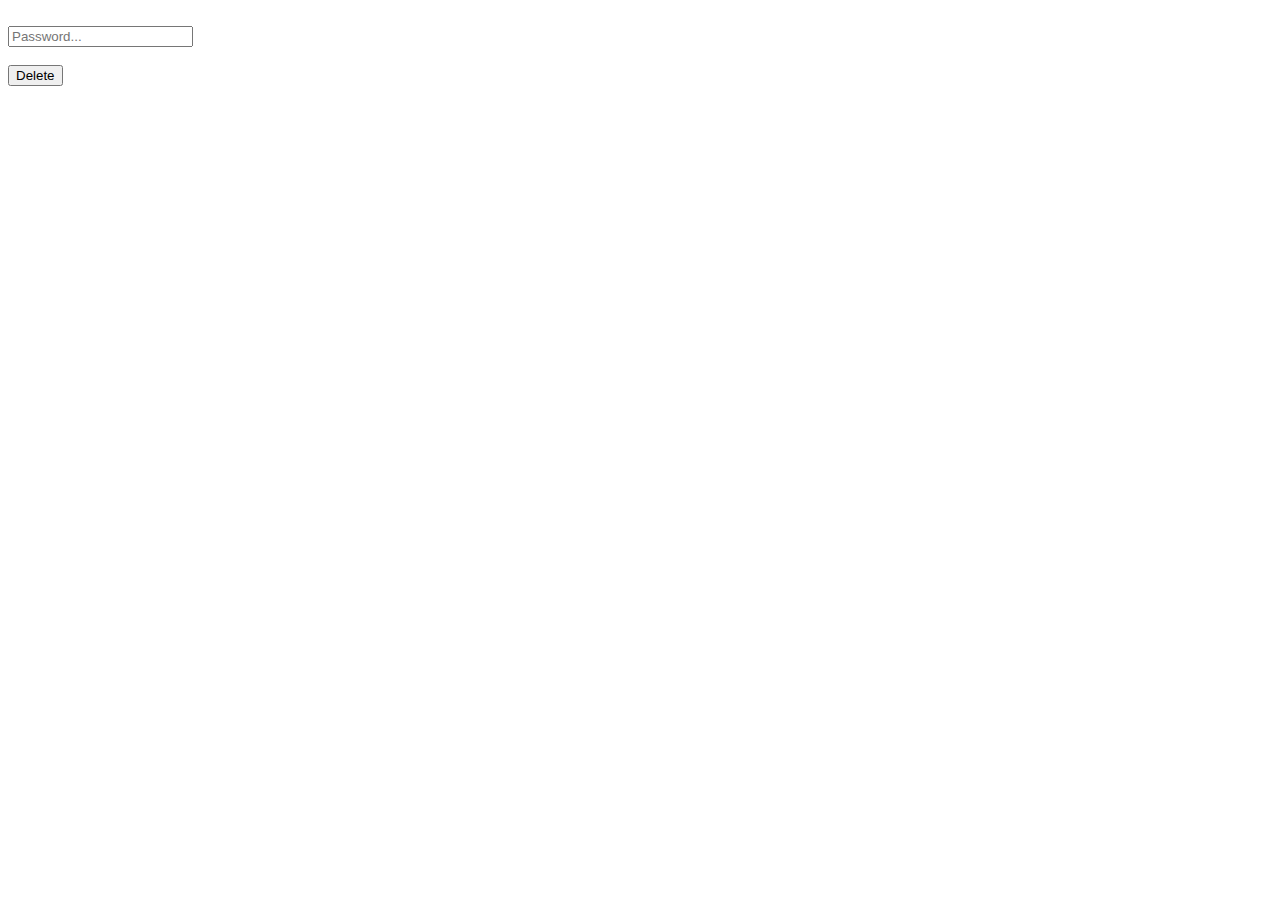
==== Frontend/delete.html @ 65aadcc1 "it works" ====
<!-- PLACEHOLDER PAGE, MAKE LATER -->
<!DOCTYPE html>
<html>
<head>
    <meta charset="utf-8">
    <meta http-equiv="X-UA-Compatible" content="IE=edge">
    <title>Page Title</title>
    <meta name="viewport" content="width=device-width, initial-scale=1">
    <link rel="stylesheet" type="text/css" media="screen" href="include/main.css">
    <script src="include/config.js"></script>
    <script src="include/functions.js"></script>
    <script src="include/main.js"></script>
</head>
<body>
    <br>
    <div id="newpost">
        <form>
            <input type="text" name="password" placeholder="Password...">
        </form>
        <br>
        <button onclick="deletepost().then()">Delete</button>
    </div>
</body>
</html>
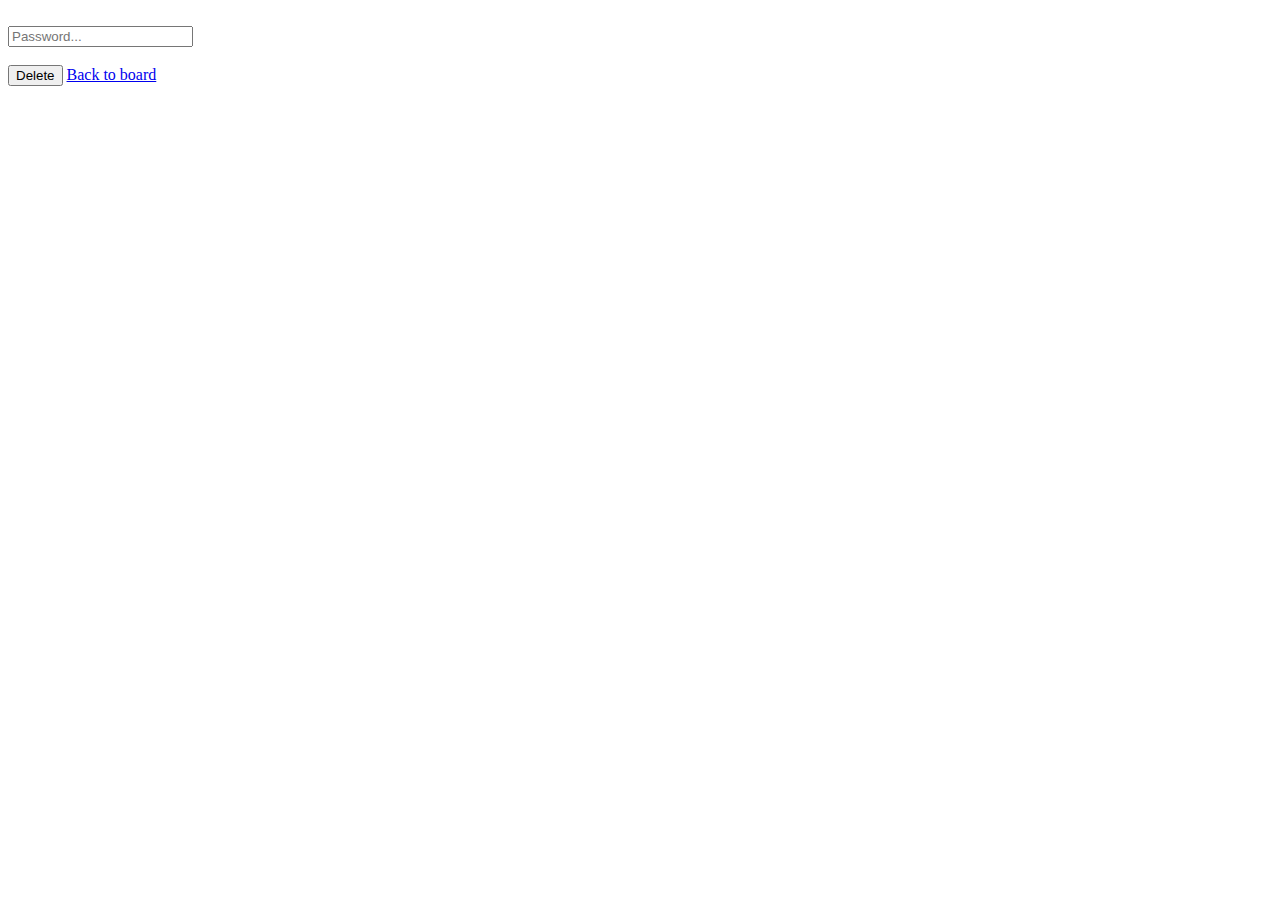
==== commit d8a8bb08: "Fix post" ====
--- a/Frontend/delete.html
+++ b/Frontend/delete.html
@@ -4,7 +4,7 @@
 <head>
     <meta charset="utf-8">
     <meta http-equiv="X-UA-Compatible" content="IE=edge">
-    <title>Page Title</title>
+    <title>Delete post - password</title>
     <meta name="viewport" content="width=device-width, initial-scale=1">
     <link rel="stylesheet" type="text/css" media="screen" href="include/main.css">
     <script src="include/config.js"></script>
@@ -14,11 +14,12 @@
 <body>
     <br>
     <div id="newpost">
-        <form>
+        <form onsubmit="deletepost().then()">
             <input type="text" name="password" placeholder="Password...">
         </form>
         <br>
         <button onclick="deletepost().then()">Delete</button>
+        <a href="#" onclick="backtoboard()">Back to board</a>
     </div>
 </body>
 </html>